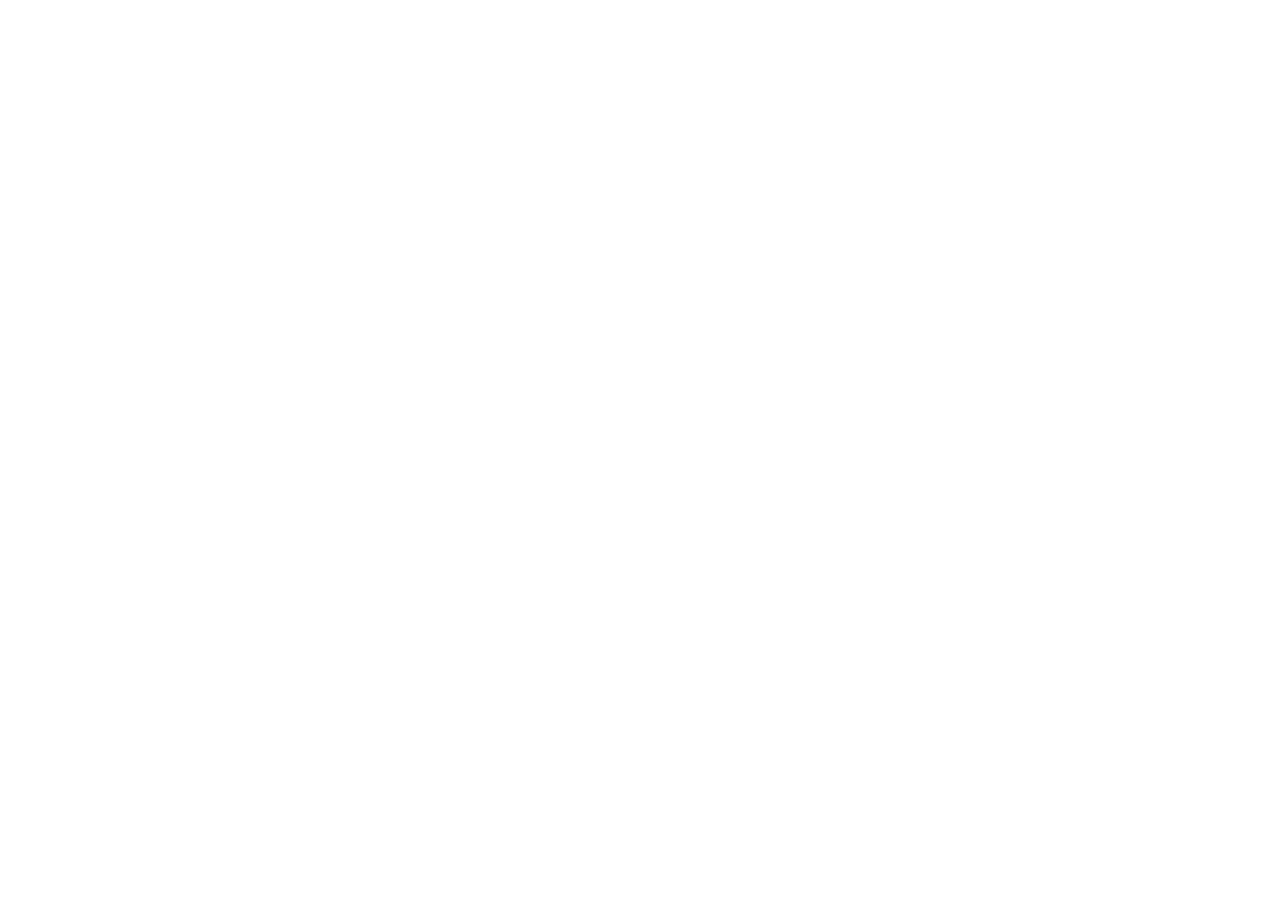
==== index.html @ b5ff0924 "index.html" ====
<!DOCTYPE html>
<html lang="en">
<head>
    <meta charset="UTF-8">
    <meta name="viewport" content="width=device-width, initial-scale=1.0">
    <title>Document</title>
</head>
<body>
    <header>

    </header>
    <main>
       
    </main>
    <footer>

    </footer>
</body>
</html>
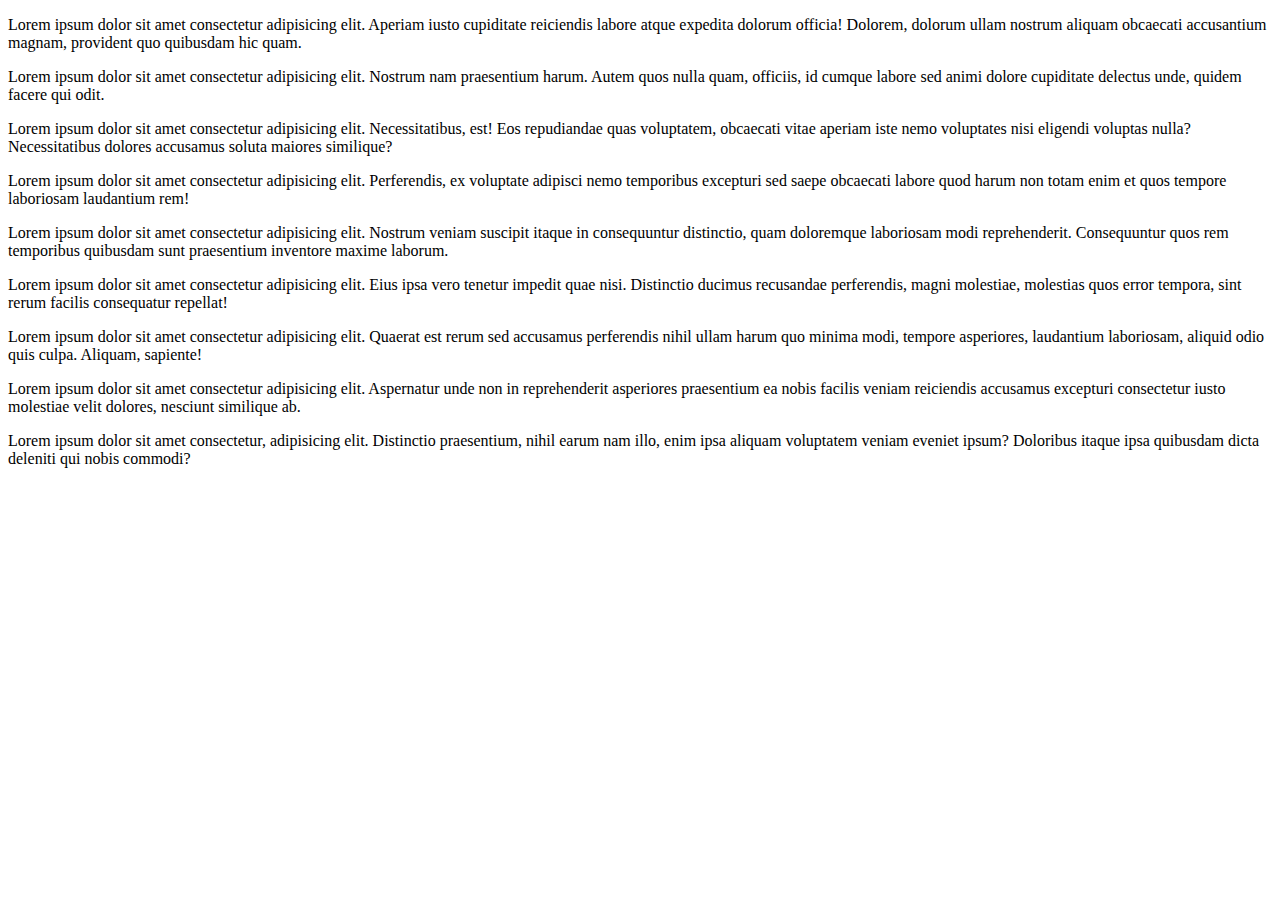
==== commit 8a5d6502: "section - lorem" ====
--- a/index.html
+++ b/index.html
@@ -10,7 +10,21 @@
 
     </header>
     <main>
-       
+       <section>
+        <p>Lorem ipsum dolor sit amet consectetur adipisicing elit. Aperiam iusto cupiditate reiciendis labore atque expedita dolorum officia! Dolorem, dolorum ullam nostrum aliquam obcaecati accusantium magnam, provident quo quibusdam hic quam.</p>
+        <p>Lorem ipsum dolor sit amet consectetur adipisicing elit. Nostrum nam praesentium harum. Autem quos nulla quam, officiis, id cumque labore sed animi dolore cupiditate delectus unde, quidem facere qui odit.</p>
+        <p>Lorem ipsum dolor sit amet consectetur adipisicing elit. Necessitatibus, est! Eos repudiandae quas voluptatem, obcaecati vitae aperiam iste nemo voluptates nisi eligendi voluptas nulla? Necessitatibus dolores accusamus soluta maiores similique?</p>  
+       </section>
+       <section>
+        <p>Lorem ipsum dolor sit amet consectetur adipisicing elit. Perferendis, ex voluptate adipisci nemo temporibus excepturi sed saepe obcaecati labore quod harum non totam enim et quos tempore laboriosam laudantium rem!</p>
+        <p>Lorem ipsum dolor sit amet consectetur adipisicing elit. Nostrum veniam suscipit itaque in consequuntur distinctio, quam doloremque laboriosam modi reprehenderit. Consequuntur quos rem temporibus quibusdam sunt praesentium inventore maxime laborum.</p>
+        <p>Lorem ipsum dolor sit amet consectetur adipisicing elit. Eius ipsa vero tenetur impedit quae nisi. Distinctio ducimus recusandae perferendis, magni molestiae, molestias quos error tempora, sint rerum facilis consequatur repellat!</p>  
+       </section>
+       <section> 
+        <p>Lorem ipsum dolor sit amet consectetur adipisicing elit. Quaerat est rerum sed accusamus perferendis nihil ullam harum quo minima modi, tempore asperiores, laudantium laboriosam, aliquid odio quis culpa. Aliquam, sapiente!</p>
+        <p>Lorem ipsum dolor sit amet consectetur adipisicing elit. Aspernatur unde non in reprehenderit asperiores praesentium ea nobis facilis veniam reiciendis accusamus excepturi consectetur iusto molestiae velit dolores, nesciunt similique ab.</p>
+        <p>Lorem ipsum dolor sit amet consectetur, adipisicing elit. Distinctio praesentium, nihil earum nam illo, enim ipsa aliquam voluptatem veniam eveniet ipsum? Doloribus itaque ipsa quibusdam dicta deleniti qui nobis commodi?</p>  
+       </section>
     </main>
     <footer>
 
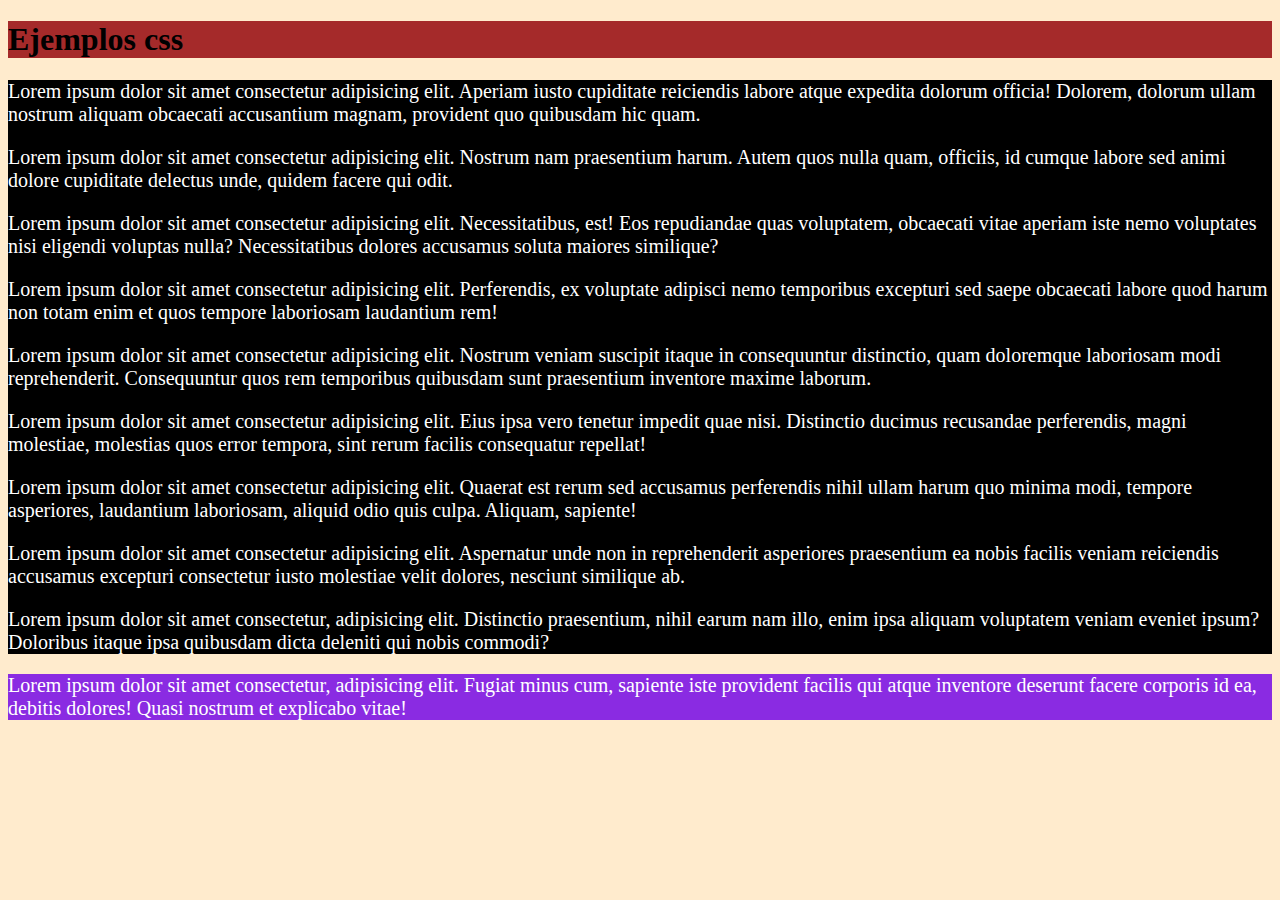
==== commit b19c8c65: "estilos pagina" ====
--- a/index.html
+++ b/index.html
@@ -4,10 +4,11 @@
     <meta charset="UTF-8">
     <meta name="viewport" content="width=device-width, initial-scale=1.0">
     <title>Document</title>
+    <link rel="stylesheet" href="estilos.css">
 </head>
 <body>
     <header>
-
+     <h1>Ejemplos css</h1>
     </header>
     <main>
        <section>
@@ -27,7 +28,7 @@
        </section>
     </main>
     <footer>
-
+        <p>Lorem ipsum dolor sit amet consectetur, adipisicing elit. Fugiat minus cum, sapiente iste provident facilis qui atque inventore deserunt facere corporis id ea, debitis dolores! Quasi nostrum et explicabo vitae!</p>
     </footer>
 </body>
 </html>--- a/estilos.css
+++ b/estilos.css
@@ -0,0 +1,20 @@
+p{
+font-size: 20px;
+font-family: Times New Roman;
+font-style: normal;
+color: #FFFFFF;
+text-align: left;
+
+}
+main{
+    background-color: black;
+}
+body{
+    background-color: blanchedalmond;
+}
+footer{
+    background-color: blueviolet;
+}
+header{
+    background-color: brown;
+}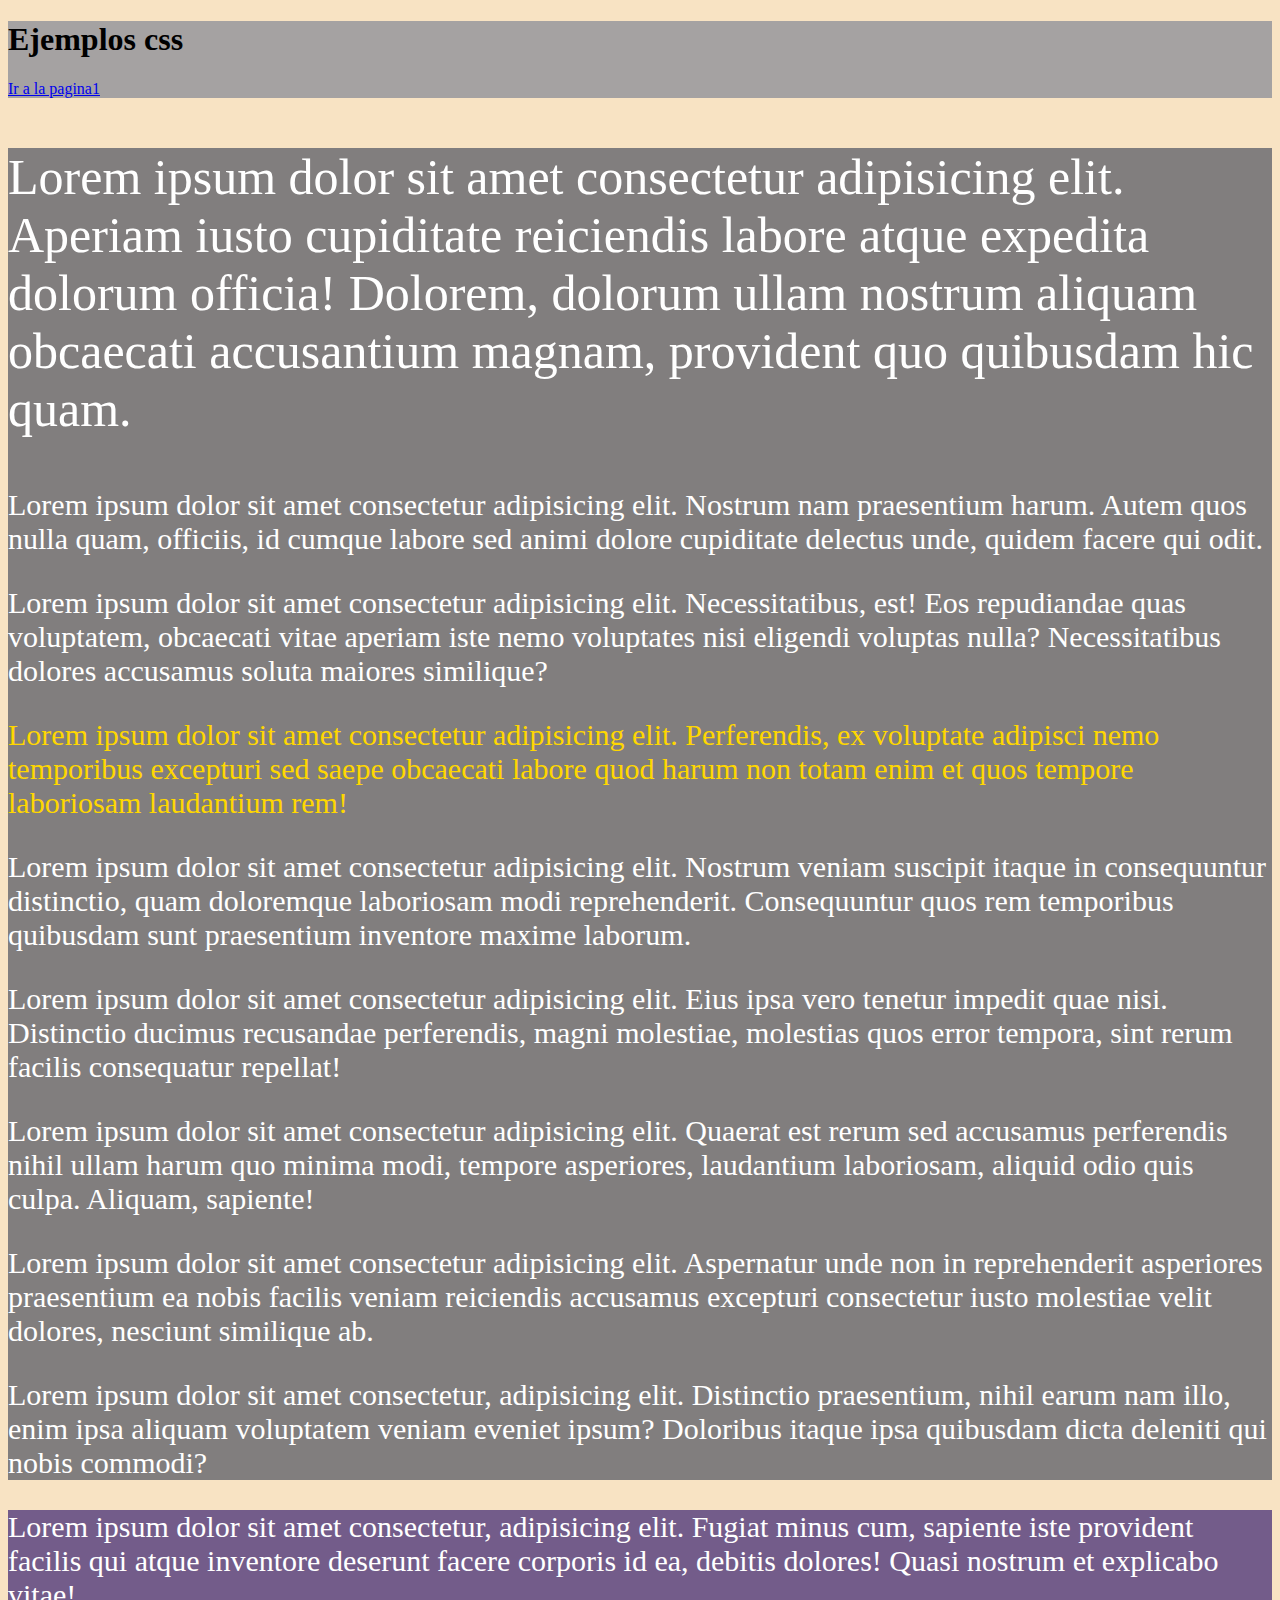
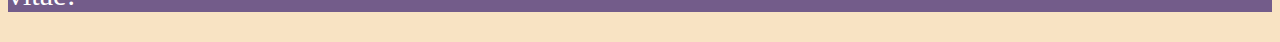
==== commit b9100c1d: "pagina1.html" ====
--- a/index.html
+++ b/index.html
@@ -9,15 +9,18 @@
 <body>
     <header>
      <h1>Ejemplos css</h1>
+     <nav>
+         <a href="pagina1.html">Ir a la pagina1</a>
+     </nav>
     </header>
     <main>
        <section>
-        <p>Lorem ipsum dolor sit amet consectetur adipisicing elit. Aperiam iusto cupiditate reiciendis labore atque expedita dolorum officia! Dolorem, dolorum ullam nostrum aliquam obcaecati accusantium magnam, provident quo quibusdam hic quam.</p>
+        <p class="parrafo1">Lorem ipsum dolor sit amet consectetur adipisicing elit. Aperiam iusto cupiditate reiciendis labore atque expedita dolorum officia! Dolorem, dolorum ullam nostrum aliquam obcaecati accusantium magnam, provident quo quibusdam hic quam.</p>
         <p>Lorem ipsum dolor sit amet consectetur adipisicing elit. Nostrum nam praesentium harum. Autem quos nulla quam, officiis, id cumque labore sed animi dolore cupiditate delectus unde, quidem facere qui odit.</p>
         <p>Lorem ipsum dolor sit amet consectetur adipisicing elit. Necessitatibus, est! Eos repudiandae quas voluptatem, obcaecati vitae aperiam iste nemo voluptates nisi eligendi voluptas nulla? Necessitatibus dolores accusamus soluta maiores similique?</p>  
        </section>
        <section>
-        <p>Lorem ipsum dolor sit amet consectetur adipisicing elit. Perferendis, ex voluptate adipisci nemo temporibus excepturi sed saepe obcaecati labore quod harum non totam enim et quos tempore laboriosam laudantium rem!</p>
+        <p class="parrafo2">Lorem ipsum dolor sit amet consectetur adipisicing elit. Perferendis, ex voluptate adipisci nemo temporibus excepturi sed saepe obcaecati labore quod harum non totam enim et quos tempore laboriosam laudantium rem!</p>
         <p>Lorem ipsum dolor sit amet consectetur adipisicing elit. Nostrum veniam suscipit itaque in consequuntur distinctio, quam doloremque laboriosam modi reprehenderit. Consequuntur quos rem temporibus quibusdam sunt praesentium inventore maxime laborum.</p>
         <p>Lorem ipsum dolor sit amet consectetur adipisicing elit. Eius ipsa vero tenetur impedit quae nisi. Distinctio ducimus recusandae perferendis, magni molestiae, molestias quos error tempora, sint rerum facilis consequatur repellat!</p>  
        </section>
--- a/estilos.css
+++ b/estilos.css
@@ -1,5 +1,5 @@
 p{
-font-size: 20px;
+font-size: 30px;
 font-family: Times New Roman;
 font-style: normal;
 color: #FFFFFF;
@@ -7,14 +7,20 @@
 
 }
 main{
-    background-color: black;
+    background-color: rgb(129, 126, 126);
 }
 body{
-    background-color: blanchedalmond;
+    background-color: rgb(248, 227, 195);
 }
 footer{
-    background-color: blueviolet;
+    background-color: rgb(115, 92, 138);
 }
 header{
-    background-color: brown;
+    background-color: rgb(165, 162, 162);
+}
+.parrafo1{
+   font-size: 50px;
+}
+.parrafo2{
+    color: gold;
 }